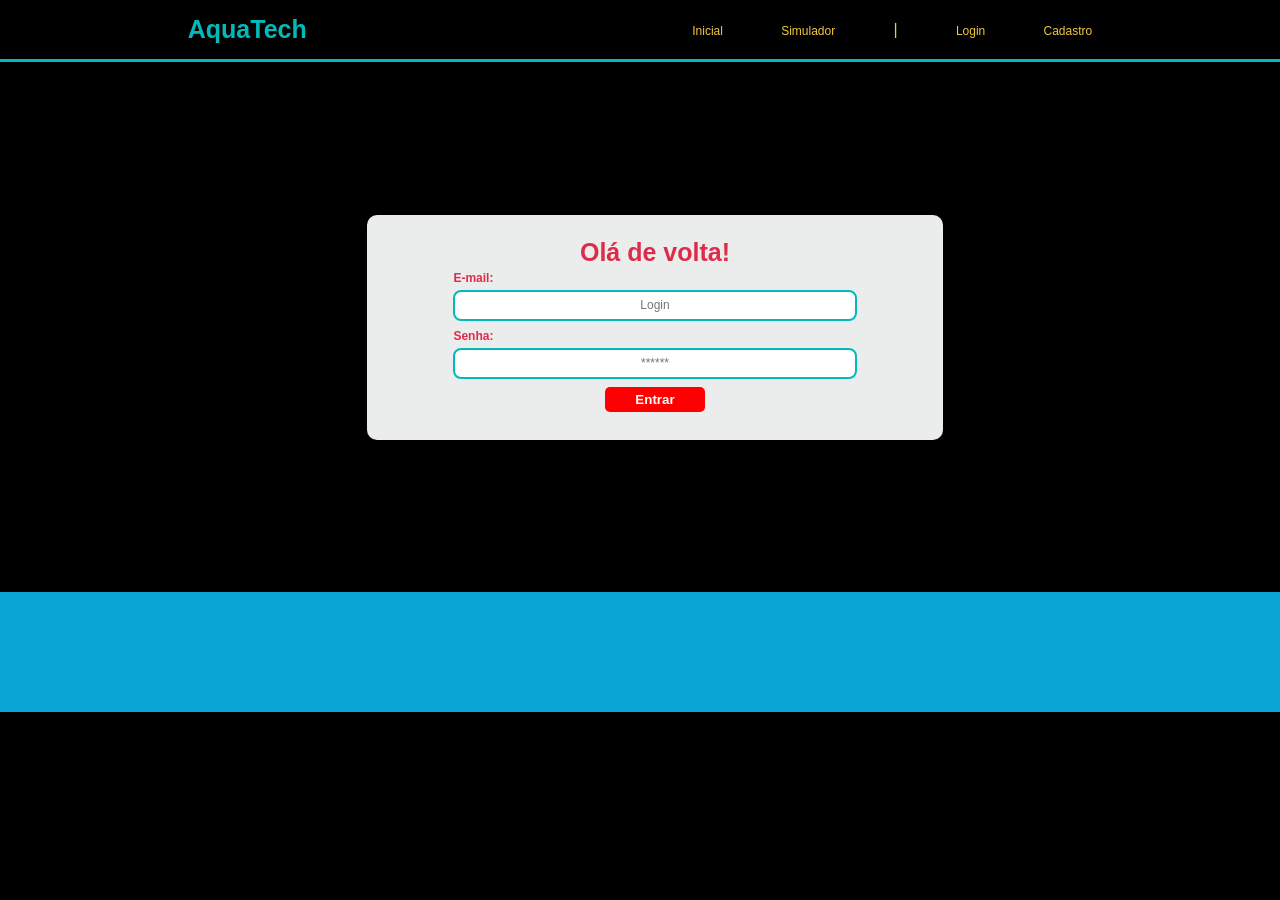
==== public/login.html @ 1a3d16b7 "pagina de login finalizada" ====
<!DOCTYPE html>
<html lang="pt-br">

<head>
    <meta charset="UTF-8">
    <meta http-equiv="X-UA-Compatible" content="IE=edge">
    <meta name="viewport" content="width=device-width, initial-scale=1.0">

    <title>AquaTech | Login</title>

    <link rel="stylesheet" href="styles/style.css">
    <link rel="icon" href="assets/icon/favicon2.ico">
    <link rel="preconnect" href="https://fonts.gstatic.com">
</head>

<body>

    <!--Header-->

    <div class="header">
        <div class="container">
            <h1 class="titulo">AquaTech</h1>
            <ul class="navbar">
                <li>
                    <a href="index.html">Inicial</a>
                </li>
                <li>
                    <a href="simulador.html">Simulador</a>
                </li>
                <li>|</li>
                <li class="agora">
                    <a href="#">Login</a>
                </li>
                <li>
                    <a href="cadastro.html">Cadastro</a>
                </li>
            </ul>
        </div>
    </div>


    <div class="login">
  
        <div class="container">
            <div class="card card-login">
                <h2>Olá de volta!</h2>
                <div class="formulario">
                    <div class="campo">
                        <span>E-mail:</span>
                        <input id="email_input" type="text" placeholder="Login">
                    </div>
                    <div class="campo">
                        <span>Senha:</span>
                        <input id="senha_input" type="password" placeholder="******">
                    </div>
                    <button class="botao">Entrar</button>
                </div>

            </div>
        </div>
    </div>

    <!--footer inicio-->
    <div class="footer">
        <div class="container">
        </div>
    </div>
    <!--footer fim-->

</body>

</html>
---- public/styles/style.css ----
/* Adicionar aqui toda a estilização criada para sua aplicação. */

* {
    margin: 0;
}

body {
    background-color: black;
    font-family: Arial, Helvetica, sans-serif;
}

.header {
    display: flex;
    align-items: center;
    border-bottom: 3px solid;
    border-color: rgb(3, 186, 186);
}

.container{
    width: 100%;
    display: flex;
    margin: 5px;
    padding: 10px;
    justify-content: center;
    justify-content: space-around;
}

.titulo {
    color: rgb(3, 186, 186);
    font-size: 25px;
}

.navbar {
    display: flex;
    justify-content: space-between;
    align-items: center;
    width: 32%;
}

.navbar a {
    color: rgb(240, 199, 64);
    text-decoration: none;
    font-size: 12px;
}

a:hover{
    color: rgb(255, 225, 0);
}

.navbar li {
    color: rgb(240, 199, 64);
    text-decoration: none;
    list-style: none;
    
}

.banner .container{
    height: 500px;
    width: 100%;
    display: flex;
    justify-content: center;
    align-items: center;
    margin: 0;
    max-width: 1380px;
    background-image: url(../assets/imgs/bg-jelly-fish-para-home.png);
    background-size: cover;
}

.paragrafo_banner{
    color: aliceblue;
    font-size: 35px;
    max-width: 230px;
}

span {
    font-weight: bold;
}

.social .container {
    background-color: rgb(228, 226, 226);
    display: flex;
    flex-direction: column;
    height: 400px;
    margin: 0;
}

.boxes{
    background-color: rgb(228, 226, 226);
    display: flex;
    justify-content: space-evenly;
}

.box{
    background-color: rgb(228, 226, 226);
    display: flex;
    flex-direction: column;
    align-items: center;
    padding: 20px;
}

.box img{
    width: 150px;
    margin-bottom: 15px;
}

.box h4 {
    color: rgb(221, 44, 74);
    font-weight: bolder;
    margin-bottom: 20px;
}

.box p {
    text-align: center;
    font-size: 14px;
    width: 150px;
}

.footer .container {
    background-color: rgb(10, 165, 212);
    display: flex;
    flex-direction: column;
    justify-content: center;
    align-items: center;
    height: 100px;
    margin: 0;
}

.footer h4 {
    color: white
}

.footer span{
    color: white;
}

/* TELA LOGIN */
.login .container {
    height: 500px;
    display: flex;
    justify-content: center;
    align-items: center;
    background-image:  url(../assets/imgs/bg-jelly-fish-para-home.png);
    background-size: cover;
}

.card {
    background-color: blueviolet;
    width: 45%;
    height: 45%;
    border-radius: 10px;
    display: flex;
    flex-direction: column;
    justify-content: center;
    align-items: center;
}

.card-login {
    background-color: rgb(235, 237, 237);
    display: flex;
    flex-direction: column;
    align-items: center;
}

.card-login h2 {
    font-size: 25px;
    color: rgb(221, 44, 74);
}
.formulario{
    height: 150px;
    width: 100%;
    display: flex;
    flex-direction: column;
    justify-content: space-around;
    align-items: center;
}

.campo {

    display: flex;
    flex-direction: column;
    width: 70%;
    gap: 5px;
    font-size: 12px;
    font-weight: bold;
    color: rgb(221, 44, 74);
}

.campo input {
    font-size: 12px;
    text-align: center;
    height: 25px;
    border-radius: 8px;
    border: 2px solid;
    border-color: rgb(3, 186, 186)
}

.botao {
    background-color: red;
    color: white;
    font-weight: bold;
    display: flex;
    align-items: center;
    justify-content: center;
    padding: 5px 30px;
    width: 100px;
    border: none;
    border-radius: 5px;
}
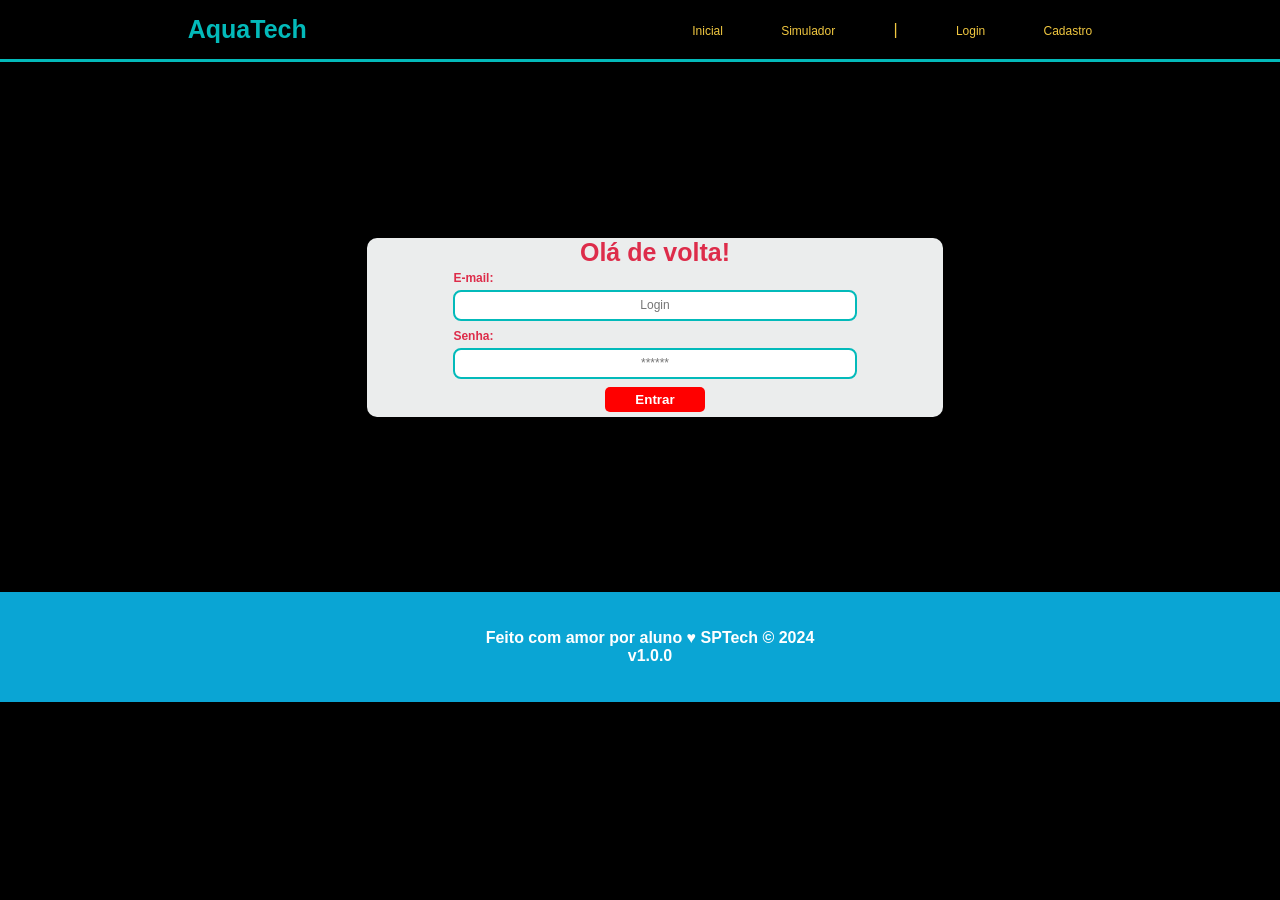
==== commit 86dd66c4: "tela simulação finalizada" ====
--- a/public/login.html
+++ b/public/login.html
@@ -61,10 +61,12 @@
     </div>
 
     <!--footer inicio-->
-    <div class="footer">
-        <div class="container">
-        </div>
+  <div class="footer">
+    <div class="container">
+      <h4>Feito com amor por aluno &hearts; SPTech &copy; 2024</h4>
+      <span class="version">v1.0.0</span>
     </div>
+  </div>
     <!--footer fim-->
 
 </body>
--- a/public/styles/style.css
+++ b/public/styles/style.css
@@ -121,7 +121,7 @@
     flex-direction: column;
     justify-content: center;
     align-items: center;
-    height: 100px;
+    height: 90px;
     margin: 0;
 }
 
@@ -144,9 +144,7 @@
 }
 
 .card {
-    background-color: blueviolet;
     width: 45%;
-    height: 45%;
     border-radius: 10px;
     display: flex;
     flex-direction: column;
@@ -165,6 +163,7 @@
     font-size: 25px;
     color: rgb(221, 44, 74);
 }
+
 .formulario{
     height: 150px;
     width: 100%;
@@ -175,7 +174,6 @@
 }
 
 .campo {
-
     display: flex;
     flex-direction: column;
     width: 70%;
@@ -207,3 +205,58 @@
     border-radius: 5px;
 }
 
+/* TELA CADASTRO */
+.card-cadastro {
+    background-color: rgb(235, 237, 237);
+    height: 85%;
+    display: flex;
+    justify-content: center;
+    align-items: center;
+}
+
+.card-cadastro  h2 {
+    color: red;
+    display: flex;
+    justify-content: center;
+    width: 100%;
+}
+
+.card-cadastro .formulario {
+    display: flex;
+    justify-content: center;
+    align-items: center;
+    height: 85%;
+    gap: 6px;
+}
+
+.card-cadastro .botao {
+    margin: 30px;
+    font-weight: bold;
+}
+
+/* SIMULADOR */
+.simulador {
+    background-image:  url(../assets/imgs/bg-jelly-fish-para-home.png);
+    height: 600px;
+    display: flex;
+    flex-direction: column;
+    justify-content: center;
+    align-items: center;
+    background-size: cover;
+}
+
+
+.simulador .container {
+    background-color: rgb(235, 237, 237);
+    display: flex;
+    flex-direction: column;
+    width: 50%;
+    border-radius: 10px;
+}
+
+.simulador h2 {
+    text-align: center;
+    color: red;
+    font-size: 30px;
+    padding: 2pc;
+}
